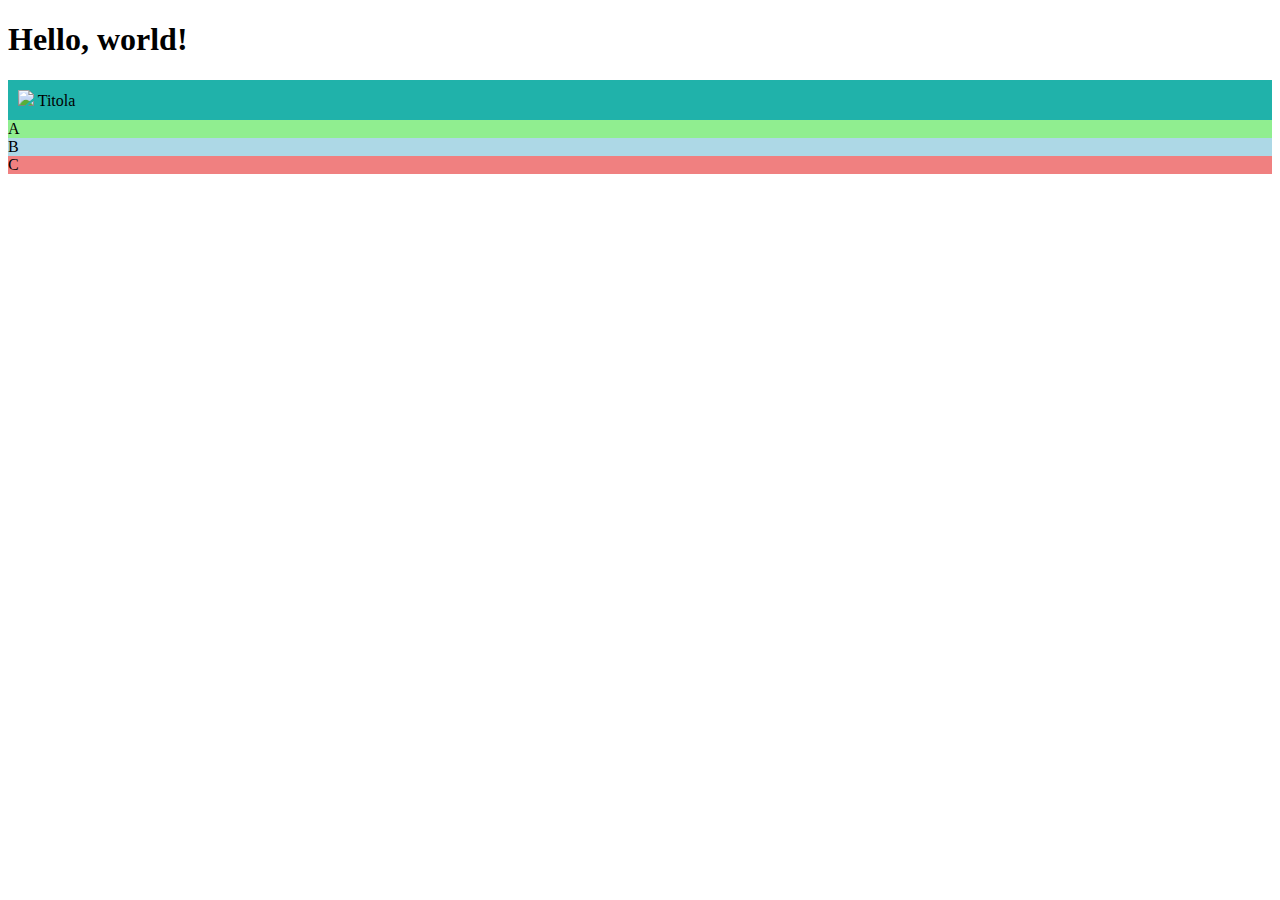
==== index.html @ 2b8a2a39 "Initial commit" ====
<!doctype html>
<html lang="en">
    <head>
        <meta charset="utf-8">
        <meta name="viewport" content="width=device-width, initial-scale=1">
        <title>Bootstrap demo</title>
        <link href="https://cdn.jsdelivr.net/npm/bootstrap@5.3.2/dist/css/bootstrap.min.css" rel="stylesheet" integrity="sha384-T3c6CoIi6uLrA9TneNEoa7RxnatzjcDSCmG1MXxSR1GAsXEV/Dwwykc2MPK8M2HN" crossorigin="anonymous">
        <link href="estil.css" rel="stylesheet">
    </head>
    
    <body>
        <h1>Hello, world!</h1>
        <script src="https://cdn.jsdelivr.net/npm/bootstrap@5.3.2/dist/js/bootstrap.bundle.min.js" integrity="sha384-C6RzsynM9kWDrMNeT87bh95OGNyZPhcTNXj1NW7RuBCsyN/o0jlpcV8Qyq46cDfL" crossorigin="anonymous"></script>
        
        <header class="container-fluid">
            <img src="https://picsum.photos/100/100"/> Titola
        </header>
        <main class="container">
            <div class="row">
                <section class="col-12 col-md-3 col-lg-1">A</section>
                <section class="col-6 col-md-6 col-lg-10">B</section>
                <section class="col-6 col-md-3 col-lg-1">C</section>
            </div>
        </main>

    </body>
</html>
---- estil.css ----
header {
  background: lightseagreen;
  padding: 10px;
}
section:nth-child(1) {
  background-color: lightgreen;
}
section:nth-child(2) {
  background-color: lightblue;
}
section:nth-child(3) {
  background-color: lightcoral;
}
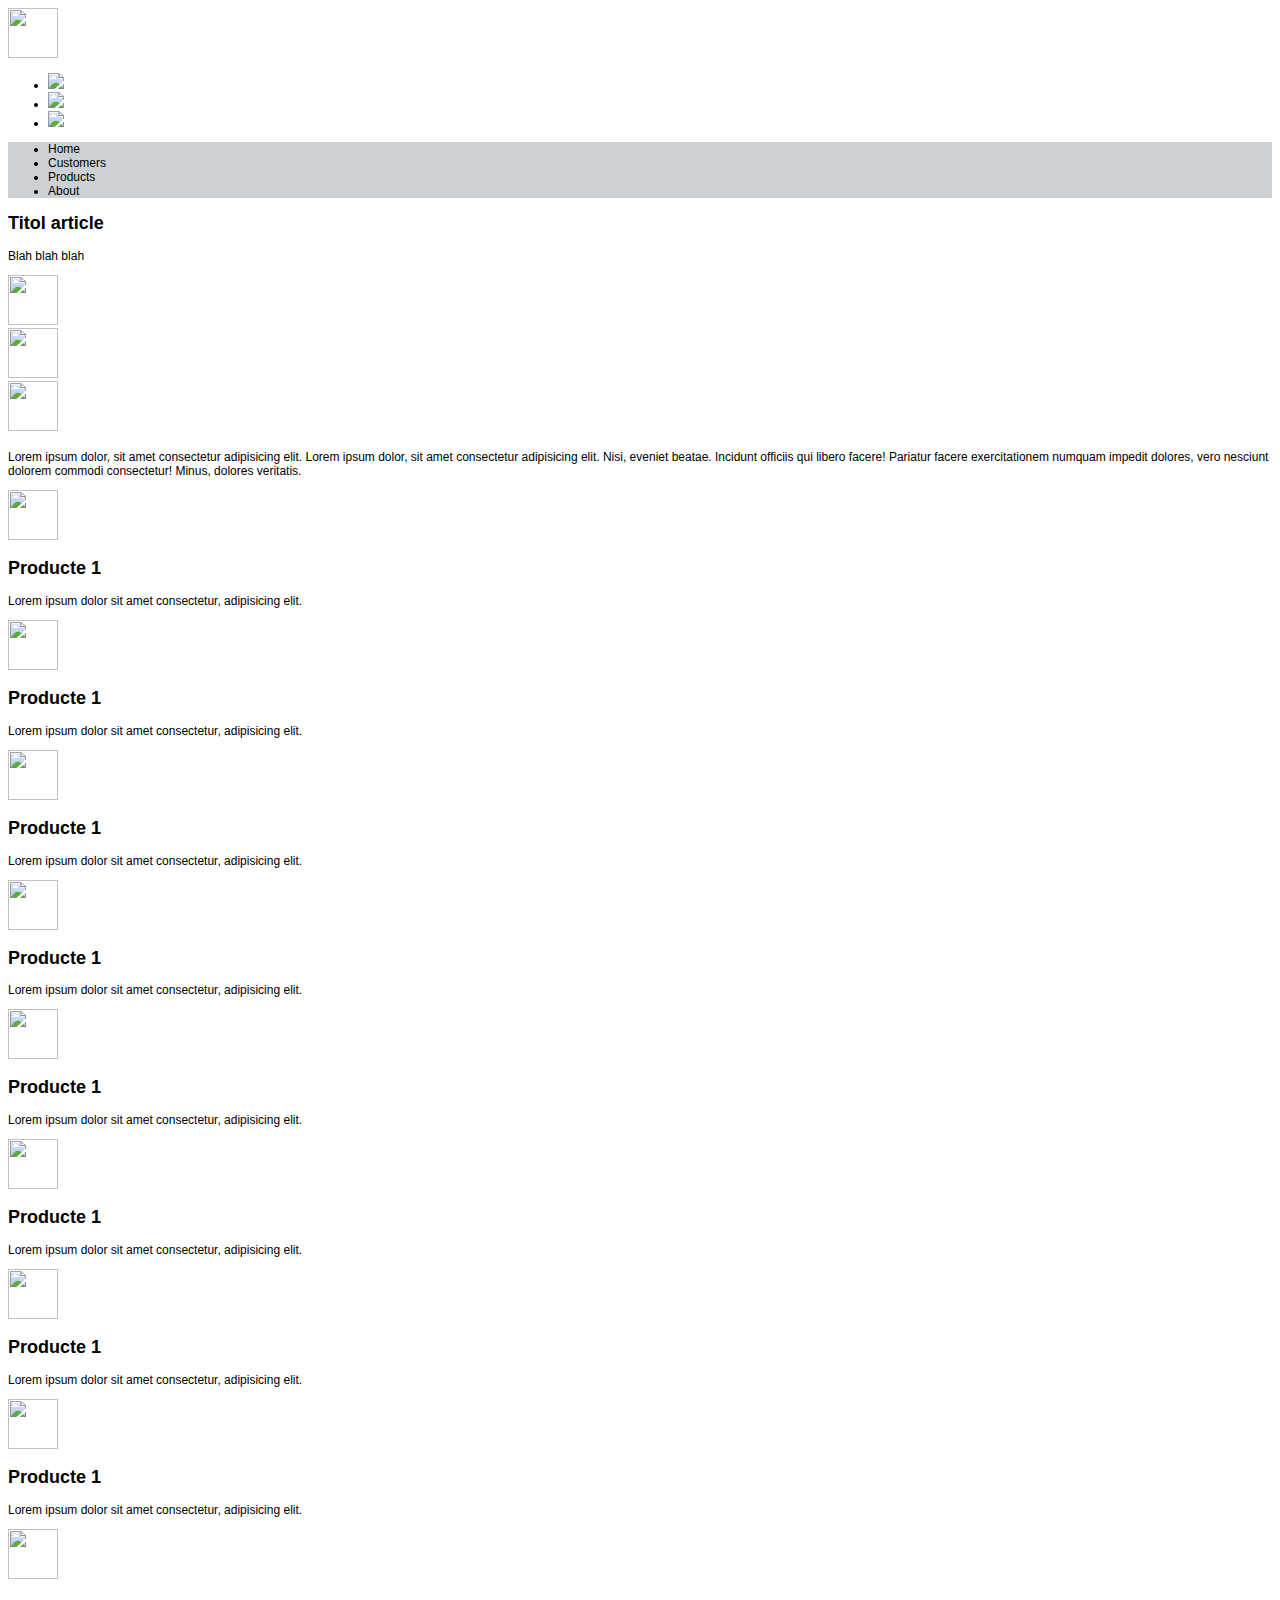
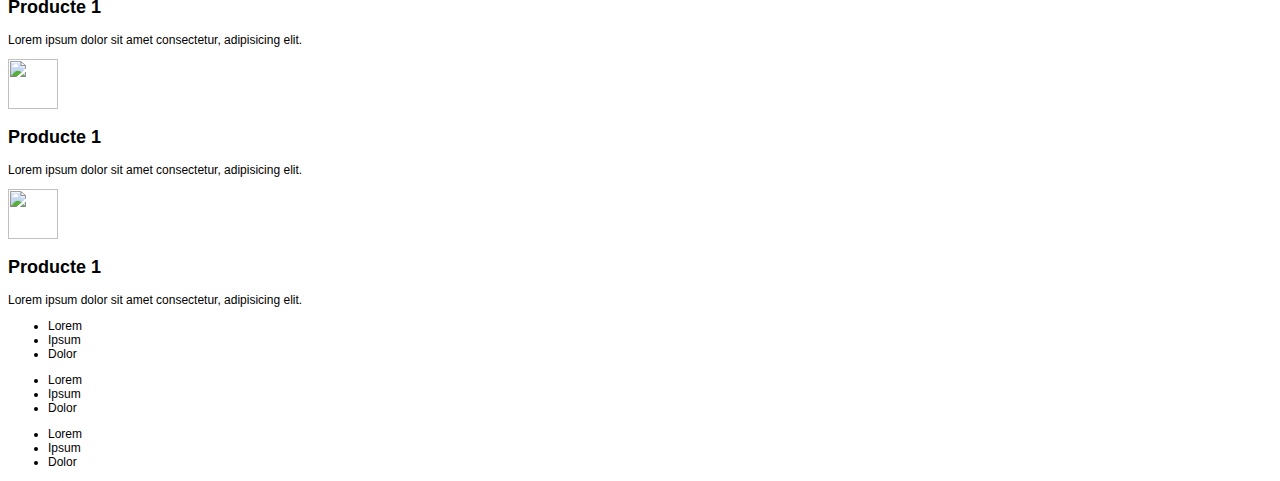
==== commit dfdc222b: "Commit" ====
--- a/index.html
+++ b/index.html
@@ -1,27 +1,150 @@
-<!doctype html>
-<html lang="en">
-    <head>
-        <meta charset="utf-8">
+<!DOCTYPE html >
+<html>
+	<head>
+	    <title>title</title>
+		<meta http-equiv="Content-Type" content="text/html; charset=iso-8859-1" >
         <meta name="viewport" content="width=device-width, initial-scale=1">
-        <title>Bootstrap demo</title>
         <link href="https://cdn.jsdelivr.net/npm/bootstrap@5.3.2/dist/css/bootstrap.min.css" rel="stylesheet" integrity="sha384-T3c6CoIi6uLrA9TneNEoa7RxnatzjcDSCmG1MXxSR1GAsXEV/Dwwykc2MPK8M2HN" crossorigin="anonymous">
-        <link href="estil.css" rel="stylesheet">
-    </head>
-    
-    <body>
-        <h1>Hello, world!</h1>
+		<link rel="stylesheet" type="text/css" href="reset.css" />
+		<link rel="stylesheet" type="text/css" href="estil.css" />
+	</head>
+	<body>
         <script src="https://cdn.jsdelivr.net/npm/bootstrap@5.3.2/dist/js/bootstrap.bundle.min.js" integrity="sha384-C6RzsynM9kWDrMNeT87bh95OGNyZPhcTNXj1NW7RuBCsyN/o0jlpcV8Qyq46cDfL" crossorigin="anonymous"></script>
-        
-        <header class="container-fluid">
-            <img src="https://picsum.photos/100/100"/> Titola
-        </header>
-        <main class="container">
-            <div class="row">
-                <section class="col-12 col-md-3 col-lg-1">A</section>
-                <section class="col-6 col-md-6 col-lg-10">B</section>
-                <section class="col-6 col-md-3 col-lg-1">C</section>
-            </div>
-        </main>
+		<header class="d-flex justify-content-between">
+            <img src="https://placehold.co/80x80">
 
-    </body>
+            <ul class="flags d-flex align-items-center list-unstyled p-3">
+                <li class="me-2"><img src="https://cdn3.iconfinder.com/data/icons/142-mini-country-flags-16x16px/32/flag-greece2x.png"></li>
+                <li class="me-2"><img src="https://cdn3.iconfinder.com/data/icons/142-mini-country-flags-16x16px/32/flag-serbia2x.png"></li>
+                <li class="me-4"><img src="https://cdn3.iconfinder.com/data/icons/142-mini-country-flags-16x16px/32/flag-bulgaria2x.png"></li>
+            </ul>
+		</header>
+		<nav class="container-fluid p-4">
+			<ul class="d-flex justify-content-around list-unstyled">
+				<li>Home</li>
+				<li>Customers</li>
+				<li>Products</li>
+				<li>About</li>
+			</ul>
+		</nav>
+		<div id="principal" class="d-flex">
+			<aside class="p-5 lh-sm">
+				<article>
+					<h2>Titol article</h2>
+					<p>Blah blah blah</p>
+					<img src="https://picsum.photos/150/200?random=1">
+				</article>
+				<article>
+					<img src="https://picsum.photos/150/200?random=2">
+				</article>
+				<article>
+					<img src="https://picsum.photos/150/200?random=3">
+				</article>	
+			</aside>
+			<main class="p-5 lh-sm">
+				<h1></h1>
+				<p>Lorem ipsum dolor, sit amet consectetur adipisicing elit.
+					Lorem ipsum dolor, sit amet consectetur adipisicing elit.
+					 Nisi, eveniet beatae. Incidunt officiis qui libero facere! Pariatur facere exercitationem numquam impedit dolores, vero nesciunt dolorem commodi consectetur! Minus, dolores veritatis.</p>
+				<section>
+					<article>
+						<img src="https://picsum.photos/150/150?random=4">
+						<div>
+							<h2>Producte 1</h2>
+							<p> Lorem ipsum dolor sit amet consectetur, adipisicing elit. </p>
+						</div>
+					</article>
+					<article>
+						<img src="https://picsum.photos/150/150?random=5">
+						<div>
+							<h2>Producte 1</h2>
+							<p> Lorem ipsum dolor sit amet consectetur, adipisicing elit. </p>
+						</div>
+					</article>
+					<article>
+						<img src="https://picsum.photos/150/150?random=6">
+						<div>
+							<h2>Producte 1</h2>
+							<p> Lorem ipsum dolor sit amet consectetur, adipisicing elit. </p>
+						</div>
+					</article>
+					<article>
+						<img src="https://picsum.photos/150/150?random=7">
+						<div>
+							<h2>Producte 1</h2>
+							<p> Lorem ipsum dolor sit amet consectetur, adipisicing elit. </p>
+						</div>
+					</article>
+					<article>
+						<img src="https://picsum.photos/150/150?random=8">
+						<div>
+							<h2>Producte 1</h2>
+							<p> Lorem ipsum dolor sit amet consectetur, adipisicing elit. </p>
+						</div>
+					</article>
+					<article>
+						<img src="https://picsum.photos/150/150?random=9">
+						<div>
+							<h2>Producte 1</h2>
+							<p> Lorem ipsum dolor sit amet consectetur, adipisicing elit. </p>
+						</div>
+					</article>						<article>
+						<img src="https://picsum.photos/150/150?random=9">
+						<div>
+							<h2>Producte 1</h2>
+							<p> Lorem ipsum dolor sit amet consectetur, adipisicing elit. </p>
+						</div>
+					</article>						<article>
+						<img src="https://picsum.photos/150/150?random=9">
+						<div>
+							<h2>Producte 1</h2>
+							<p> Lorem ipsum dolor sit amet consectetur, adipisicing elit. </p>
+						</div>
+					</article>						<article>
+						<img src="https://picsum.photos/150/150?random=9">
+						<div>
+							<h2>Producte 1</h2>
+							<p> Lorem ipsum dolor sit amet consectetur, adipisicing elit. </p>
+						</div>
+					</article>						<article>
+						<img src="https://picsum.photos/150/150?random=9">
+						<div>
+							<h2>Producte 1</h2>
+							<p> Lorem ipsum dolor sit amet consectetur, adipisicing elit. </p>
+						</div>
+					</article>						<article>
+						<img src="https://picsum.photos/150/150?random=9">
+						<div>
+							<h2>Producte 1</h2>
+							<p> Lorem ipsum dolor sit amet consectetur, adipisicing elit. </p>
+						</div>
+					</article>					
+				</section>
+
+			</main>
+		</div>
+		<footer>
+			<article>
+				<ul>
+					<li>Lorem</li>
+					<li>Ipsum</li>
+					<li>Dolor</li>
+				</ul>
+			</article>			
+			<article>
+				<ul>
+					<li>Lorem</li>
+					<li>Ipsum</li>
+					<li>Dolor</li>
+				</ul>
+			</article>			
+			<article>
+				<ul>
+					<li>Lorem</li>
+					<li>Ipsum</li>
+					<li>Dolor</li>
+				</ul>
+			</article>
+		</footer>				
+	</body>
 </html>--- a/estil.css
+++ b/estil.css
@@ -1,13 +1,16 @@
-header {
-  background: lightseagreen;
-  padding: 10px;
+html {
+  font-family: Verdana, Geneva, Tahoma, sans-serif;
+  font-size: 12px;
+  min-height: 100vh;
 }
-section:nth-child(1) {
-  background-color: lightgreen;
+html img {
+  width: 50px;
+  height: 50px;
 }
-section:nth-child(2) {
-  background-color: lightblue;
+html body header .flags img {
+  width: 20px;
+  height: auto;
 }
-section:nth-child(3) {
-  background-color: lightcoral;
+html body nav {
+  background-color: #ccd2d3;
 }
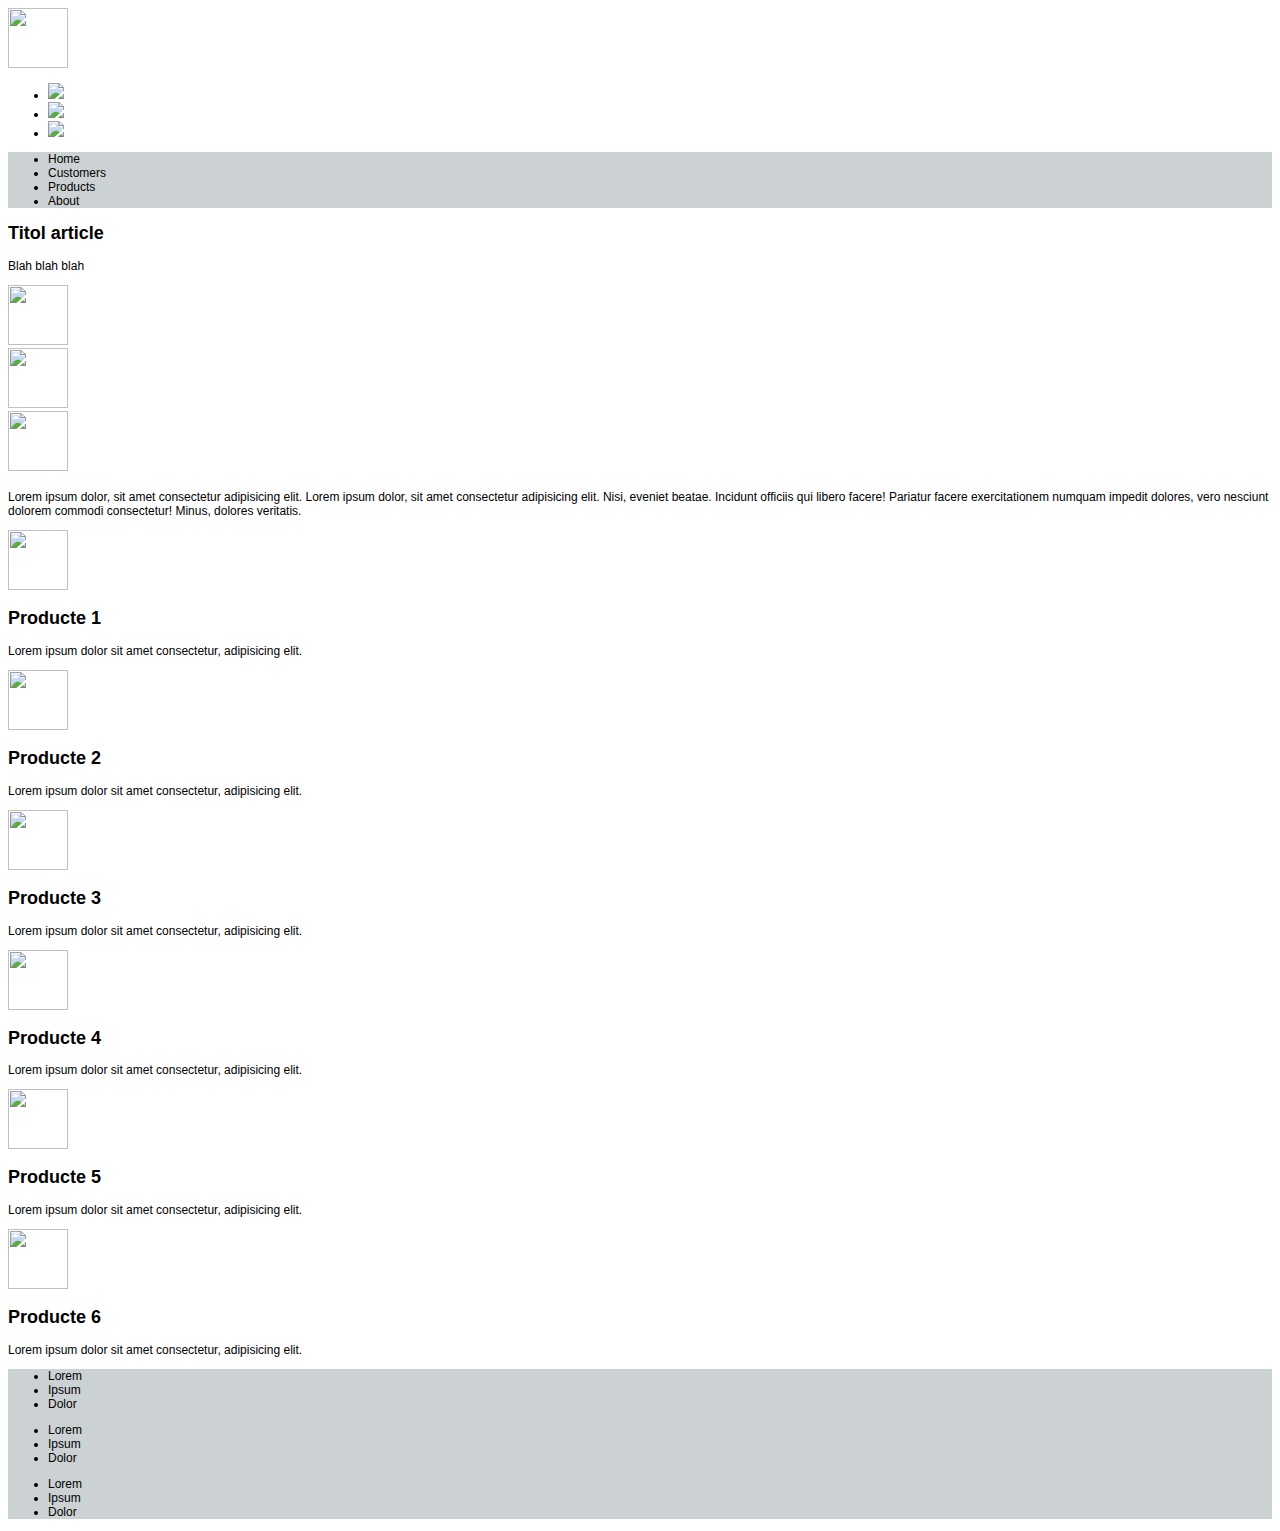
==== commit ea7fe698: "update" ====
--- a/index.html
+++ b/index.html
@@ -11,7 +11,7 @@
 	<body>
         <script src="https://cdn.jsdelivr.net/npm/bootstrap@5.3.2/dist/js/bootstrap.bundle.min.js" integrity="sha384-C6RzsynM9kWDrMNeT87bh95OGNyZPhcTNXj1NW7RuBCsyN/o0jlpcV8Qyq46cDfL" crossorigin="anonymous"></script>
 		<header class="d-flex justify-content-between">
-            <img src="https://placehold.co/80x80">
+            <img src="https://placehold.co/100x100">
 
             <ul class="flags d-flex align-items-center list-unstyled p-3">
                 <li class="me-2"><img src="https://cdn3.iconfinder.com/data/icons/142-mini-country-flags-16x16px/32/flag-greece2x.png"></li>
@@ -20,7 +20,7 @@
             </ul>
 		</header>
 		<nav class="container-fluid p-4">
-			<ul class="d-flex justify-content-around list-unstyled">
+			<ul class="d-flex justify-content-around list-unstyled fw-bold">
 				<li>Home</li>
 				<li>Customers</li>
 				<li>Products</li>
@@ -32,13 +32,13 @@
 				<article>
 					<h2>Titol article</h2>
 					<p>Blah blah blah</p>
-					<img src="https://picsum.photos/150/200?random=1">
+					<img class="rounded" src="https://picsum.photos/150/200?random=1">
 				</article>
 				<article>
-					<img src="https://picsum.photos/150/200?random=2">
+					<img class="rounded" src="https://picsum.photos/150/200?random=2">
 				</article>
 				<article>
-					<img src="https://picsum.photos/150/200?random=3">
+					<img class="rounded" src="https://picsum.photos/150/200?random=3">
 				</article>	
 			</aside>
 			<main class="p-5 lh-sm">
@@ -46,100 +46,70 @@
 				<p>Lorem ipsum dolor, sit amet consectetur adipisicing elit.
 					Lorem ipsum dolor, sit amet consectetur adipisicing elit.
 					 Nisi, eveniet beatae. Incidunt officiis qui libero facere! Pariatur facere exercitationem numquam impedit dolores, vero nesciunt dolorem commodi consectetur! Minus, dolores veritatis.</p>
-				<section>
-					<article>
-						<img src="https://picsum.photos/150/150?random=4">
+				<section class="row row-cols-5">
+					<article class="col border border-black rounded p-3 m-3 shadow-lg position-relative">
+						<img class="rounded" src="https://picsum.photos/150/150?random=4">
 						<div>
 							<h2>Producte 1</h2>
 							<p> Lorem ipsum dolor sit amet consectetur, adipisicing elit. </p>
 						</div>
 					</article>
-					<article>
-						<img src="https://picsum.photos/150/150?random=5">
+					<article class="col border border-black rounded p-3 m-3 shadow-lg position-relative">
+						<img class="rounded" src="https://picsum.photos/150/150?random=5 ">
 						<div>
-							<h2>Producte 1</h2>
+							<h2>Producte 2</h2>
 							<p> Lorem ipsum dolor sit amet consectetur, adipisicing elit. </p>
 						</div>
 					</article>
-					<article>
-						<img src="https://picsum.photos/150/150?random=6">
+					<article class="col border border-black rounded p-3 m-3 shadow-lg position-relative">
+						<img class="rounded" src="https://picsum.photos/150/150?random=6">
 						<div>
-							<h2>Producte 1</h2>
+							<h2>Producte 3</h2>
 							<p> Lorem ipsum dolor sit amet consectetur, adipisicing elit. </p>
 						</div>
 					</article>
-					<article>
-						<img src="https://picsum.photos/150/150?random=7">
+					<article class="col border border-black rounded p-3 m-3 shadow-lg position-relative">
+						<img class="rounded" src="https://picsum.photos/150/150?random=7">
 						<div>
-							<h2>Producte 1</h2>
+							<h2>Producte 4</h2>
 							<p> Lorem ipsum dolor sit amet consectetur, adipisicing elit. </p>
 						</div>
 					</article>
-					<article>
-						<img src="https://picsum.photos/150/150?random=8">
+					<article class="col border border-black rounded p-3 m-3 shadow-lg position-relative">
+						<img class="rounded" src="https://picsum.photos/150/150?random=8">
 						<div>
-							<h2>Producte 1</h2>
+							<h2>Producte 5</h2>
 							<p> Lorem ipsum dolor sit amet consectetur, adipisicing elit. </p>
 						</div>
 					</article>
-					<article>
-						<img src="https://picsum.photos/150/150?random=9">
+					<article class="col border border-black rounded p-3 m-3 shadow-lg position-relative">
+						<img class="rounded" src="https://picsum.photos/150/150?random=9">
 						<div>
-							<h2>Producte 1</h2>
+							<h2>Producte 6</h2>
 							<p> Lorem ipsum dolor sit amet consectetur, adipisicing elit. </p>
 						</div>
-					</article>						<article>
-						<img src="https://picsum.photos/150/150?random=9">
-						<div>
-							<h2>Producte 1</h2>
-							<p> Lorem ipsum dolor sit amet consectetur, adipisicing elit. </p>
-						</div>
-					</article>						<article>
-						<img src="https://picsum.photos/150/150?random=9">
-						<div>
-							<h2>Producte 1</h2>
-							<p> Lorem ipsum dolor sit amet consectetur, adipisicing elit. </p>
-						</div>
-					</article>						<article>
-						<img src="https://picsum.photos/150/150?random=9">
-						<div>
-							<h2>Producte 1</h2>
-							<p> Lorem ipsum dolor sit amet consectetur, adipisicing elit. </p>
-						</div>
-					</article>						<article>
-						<img src="https://picsum.photos/150/150?random=9">
-						<div>
-							<h2>Producte 1</h2>
-							<p> Lorem ipsum dolor sit amet consectetur, adipisicing elit. </p>
-						</div>
-					</article>						<article>
-						<img src="https://picsum.photos/150/150?random=9">
-						<div>
-							<h2>Producte 1</h2>
-							<p> Lorem ipsum dolor sit amet consectetur, adipisicing elit. </p>
-						</div>
-					</article>					
+					</article>									
 				</section>
 
 			</main>
 		</div>
-		<footer>
+		<footer class="d-flex justify-content-around">
 			<article>
-				<ul>
+				<ul class="list-unstyled fw-bold">
 					<li>Lorem</li>
 					<li>Ipsum</li>
 					<li>Dolor</li>
 				</ul>
 			</article>			
 			<article>
-				<ul>
+				<ul class="list-unstyled fw-bold">
 					<li>Lorem</li>
 					<li>Ipsum</li>
 					<li>Dolor</li>
 				</ul>
 			</article>			
 			<article>
-				<ul>
+				<ul class="list-unstyled fw-bold">
 					<li>Lorem</li>
 					<li>Ipsum</li>
 					<li>Dolor</li>
--- a/estil.css
+++ b/estil.css
@@ -4,8 +4,8 @@
   min-height: 100vh;
 }
 html img {
-  width: 50px;
-  height: 50px;
+  width: 60px;
+  height: 60px;
 }
 html body header .flags img {
   width: 20px;
@@ -14,3 +14,6 @@
 html body nav {
   background-color: #ccd2d3;
 }
+html body footer {
+  background-color: #ccd2d3;
+}
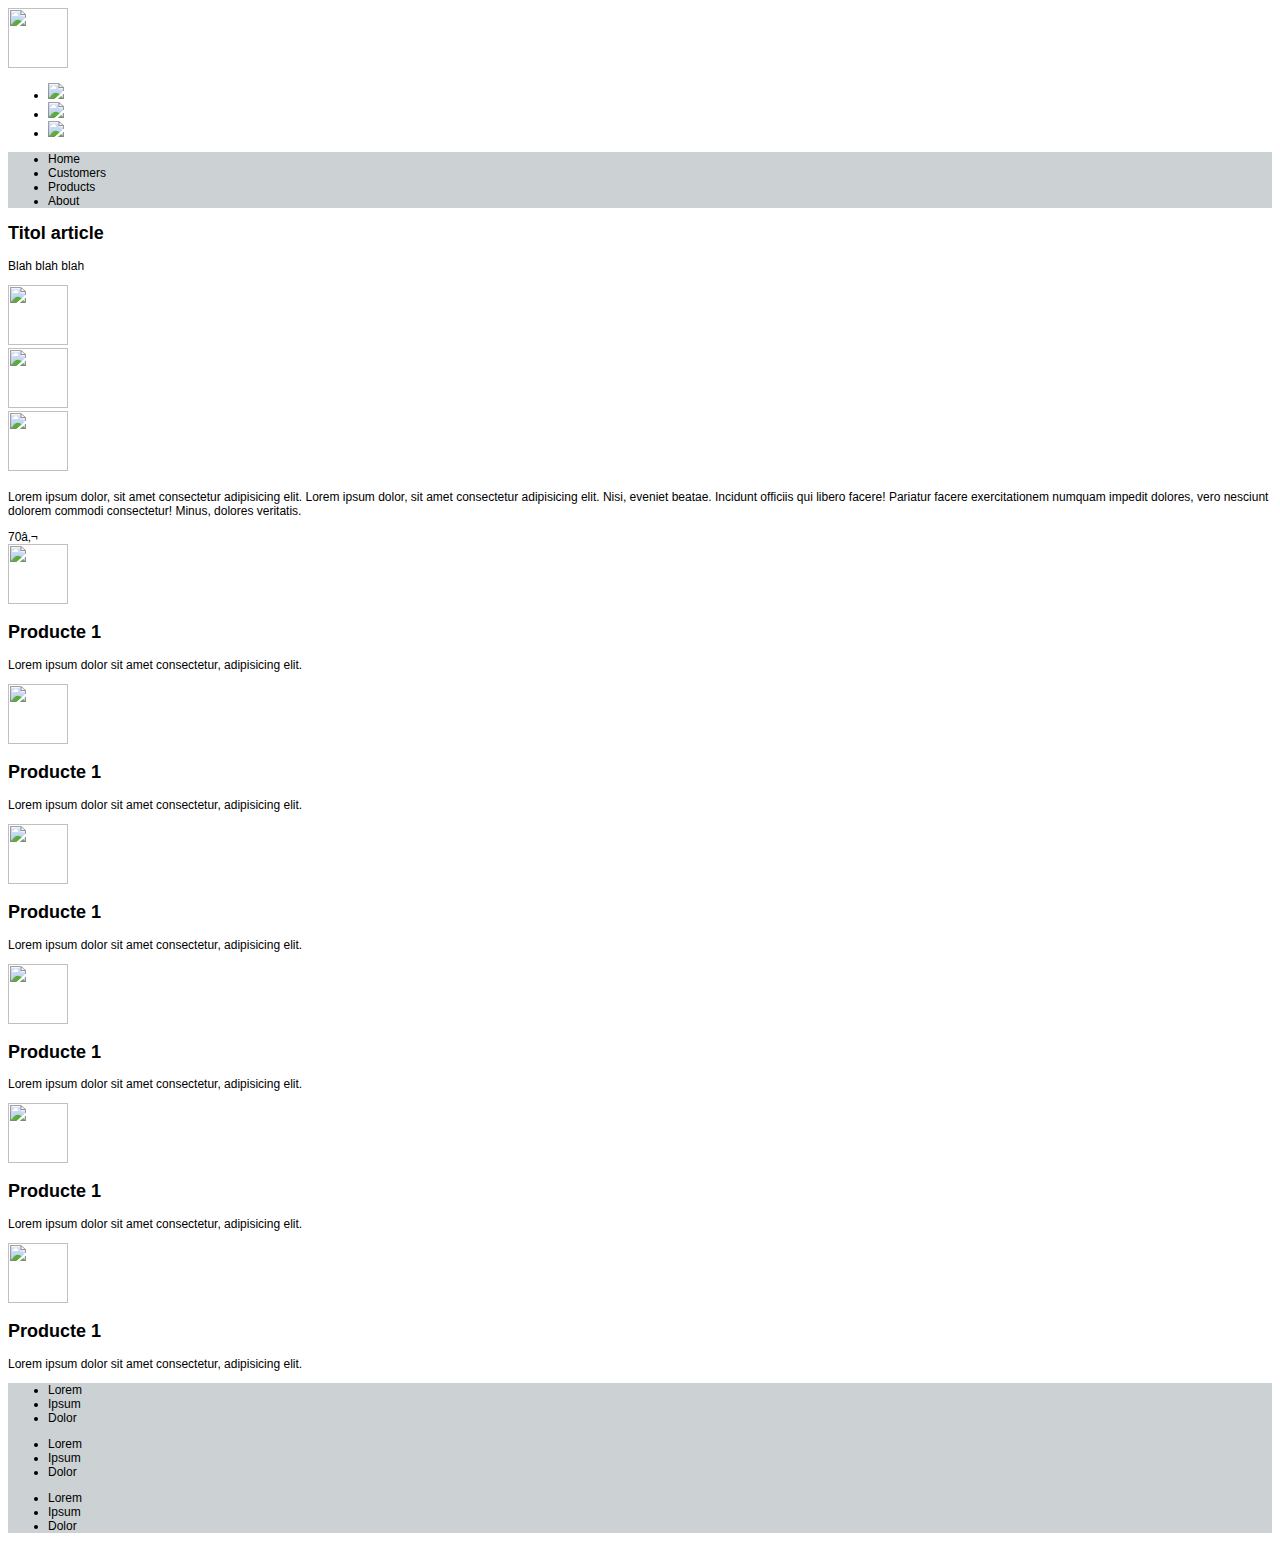
==== commit 42cdaec8: "Responsive Update" ====
--- a/index.html
+++ b/index.html
@@ -8,12 +8,12 @@
 		<link rel="stylesheet" type="text/css" href="reset.css" />
 		<link rel="stylesheet" type="text/css" href="estil.css" />
 	</head>
-	<body>
+	<body class="min-vh-100 d-flex flex-column justify-content-between">
         <script src="https://cdn.jsdelivr.net/npm/bootstrap@5.3.2/dist/js/bootstrap.bundle.min.js" integrity="sha384-C6RzsynM9kWDrMNeT87bh95OGNyZPhcTNXj1NW7RuBCsyN/o0jlpcV8Qyq46cDfL" crossorigin="anonymous"></script>
 		<header class="d-flex justify-content-between">
             <img src="https://placehold.co/100x100">
 
-            <ul class="flags d-flex align-items-center list-unstyled p-3">
+            <ul class="d-none flags d-sm-flex align-items-center list-unstyled p-3">
                 <li class="me-2"><img src="https://cdn3.iconfinder.com/data/icons/142-mini-country-flags-16x16px/32/flag-greece2x.png"></li>
                 <li class="me-2"><img src="https://cdn3.iconfinder.com/data/icons/142-mini-country-flags-16x16px/32/flag-serbia2x.png"></li>
                 <li class="me-4"><img src="https://cdn3.iconfinder.com/data/icons/142-mini-country-flags-16x16px/32/flag-bulgaria2x.png"></li>
@@ -27,71 +27,86 @@
 				<li>About</li>
 			</ul>
 		</nav>
-		<div id="principal" class="d-flex">
-			<aside class="p-5 lh-sm">
-				<article>
-					<h2>Titol article</h2>
-					<p>Blah blah blah</p>
-					<img class="rounded" src="https://picsum.photos/150/200?random=1">
-				</article>
-				<article>
-					<img class="rounded" src="https://picsum.photos/150/200?random=2">
-				</article>
-				<article>
-					<img class="rounded" src="https://picsum.photos/150/200?random=3">
-				</article>	
-			</aside>
-			<main class="p-5 lh-sm">
-				<h1></h1>
-				<p>Lorem ipsum dolor, sit amet consectetur adipisicing elit.
-					Lorem ipsum dolor, sit amet consectetur adipisicing elit.
-					 Nisi, eveniet beatae. Incidunt officiis qui libero facere! Pariatur facere exercitationem numquam impedit dolores, vero nesciunt dolorem commodi consectetur! Minus, dolores veritatis.</p>
-				<section class="row row-cols-5">
-					<article class="col border border-black rounded p-3 m-3 shadow-lg position-relative">
-						<img class="rounded" src="https://picsum.photos/150/150?random=4">
-						<div>
-							<h2>Producte 1</h2>
-							<p> Lorem ipsum dolor sit amet consectetur, adipisicing elit. </p>
-						</div>
+		<div id="principal" class="container flex-grow-1">
+			<div class="row">
+				<aside class="text-center col-12 col-sm-2 p-5 lh-sm">
+					<article class="p-2">
+						<h2>Titol article</h2>
+						<p>Blah blah blah</p>
+						<img class="rounded" src="https://picsum.photos/150/200?random=1">
 					</article>
-					<article class="col border border-black rounded p-3 m-3 shadow-lg position-relative">
-						<img class="rounded" src="https://picsum.photos/150/150?random=5 ">
-						<div>
-							<h2>Producte 2</h2>
-							<p> Lorem ipsum dolor sit amet consectetur, adipisicing elit. </p>
-						</div>
+					<article class="p-2">
+						<img class="rounded" src="https://picsum.photos/150/200?random=2">
 					</article>
-					<article class="col border border-black rounded p-3 m-3 shadow-lg position-relative">
-						<img class="rounded" src="https://picsum.photos/150/150?random=6">
-						<div>
-							<h2>Producte 3</h2>
-							<p> Lorem ipsum dolor sit amet consectetur, adipisicing elit. </p>
-						</div>
-					</article>
-					<article class="col border border-black rounded p-3 m-3 shadow-lg position-relative">
-						<img class="rounded" src="https://picsum.photos/150/150?random=7">
-						<div>
-							<h2>Producte 4</h2>
-							<p> Lorem ipsum dolor sit amet consectetur, adipisicing elit. </p>
-						</div>
-					</article>
-					<article class="col border border-black rounded p-3 m-3 shadow-lg position-relative">
-						<img class="rounded" src="https://picsum.photos/150/150?random=8">
-						<div>
-							<h2>Producte 5</h2>
-							<p> Lorem ipsum dolor sit amet consectetur, adipisicing elit. </p>
-						</div>
-					</article>
-					<article class="col border border-black rounded p-3 m-3 shadow-lg position-relative">
-						<img class="rounded" src="https://picsum.photos/150/150?random=9">
-						<div>
-							<h2>Producte 6</h2>
-							<p> Lorem ipsum dolor sit amet consectetur, adipisicing elit. </p>
-						</div>
-					</article>									
-				</section>
+					<article class="p-2">
+						<img class="rounded" src="https://picsum.photos/150/200?random=3">
+					</article>	
+				</aside>
+				<main class="col-12 col-sm-10 lh-sm">
+					<h1></h1>
+					<p>Lorem ipsum dolor, sit amet consectetur adipisicing elit.
+						Lorem ipsum dolor, sit amet consectetur adipisicing elit.
+						Nisi, eveniet beatae. Incidunt officiis qui libero facere! Pariatur facere exercitationem numquam impedit dolores, vero nesciunt dolorem commodi consectetur! Minus, dolores veritatis.</p>
+					<section class="row row-cols-2 row-cols-sm-5 gx-3 gy-3">
+						<article class="col">
+							<div class="d-flex align-items-center p-3 border border-black rounded shadow-lg position-relative">
+								<div class="position-absolute top-0 end-0 bg-primary text-white p-2 rounded">70€</div>
+								<img class="rounded" src="https://picsum.photos/150/150?random=4">
+								<div class="p-2">
+									<h2>Producte 1</h2>
+									<p> Lorem ipsum dolor sit amet consectetur, adipisicing elit. </p>
+								</div>
+							</div>
+						</article>
+						<article class="col">
+							<div class="p-3 border border-black rounded shadow-lg position-relative">
+								<img class="rounded" src="https://picsum.photos/150/150?random=4">
+								<div>
+									<h2>Producte 1</h2>
+									<p> Lorem ipsum dolor sit amet consectetur, adipisicing elit. </p>
+								</div>
+							</div>
+						</article>
+						<article class="col">
+							<div class="p-3 border border-black rounded shadow-lg position-relative">
+								<img class="rounded" src="https://picsum.photos/150/150?random=4">
+								<div>
+									<h2>Producte 1</h2>
+									<p> Lorem ipsum dolor sit amet consectetur, adipisicing elit. </p>
+								</div>
+							</div>
+						</article>
+						<article class="col">
+							<div class="p-3 border border-black rounded shadow-lg position-relative">
+								<img class="rounded" src="https://picsum.photos/150/150?random=4">
+								<div>
+									<h2>Producte 1</h2>
+									<p> Lorem ipsum dolor sit amet consectetur, adipisicing elit. </p>
+								</div>
+							</div>
+						</article>
+						<article class="col">
+							<div class="p-3 border border-black rounded shadow-lg position-relative">
+								<img class="rounded" src="https://picsum.photos/150/150?random=4">
+								<div>
+									<h2>Producte 1</h2>
+									<p> Lorem ipsum dolor sit amet consectetur, adipisicing elit. </p>
+								</div>
+							</div>
+						</article>
+						<article class="col">
+							<div class="p-3 border border-black rounded shadow-lg position-relative">
+								<img class="rounded" src="https://picsum.photos/150/150?random=4">
+								<div>
+									<h2>Producte 1</h2>
+									<p> Lorem ipsum dolor sit amet consectetur, adipisicing elit. </p>
+								</div>
+							</div>
+						</article>								
+					</section>
 
-			</main>
+				</main>
+			</div>
 		</div>
 		<footer class="d-flex justify-content-around">
 			<article>
